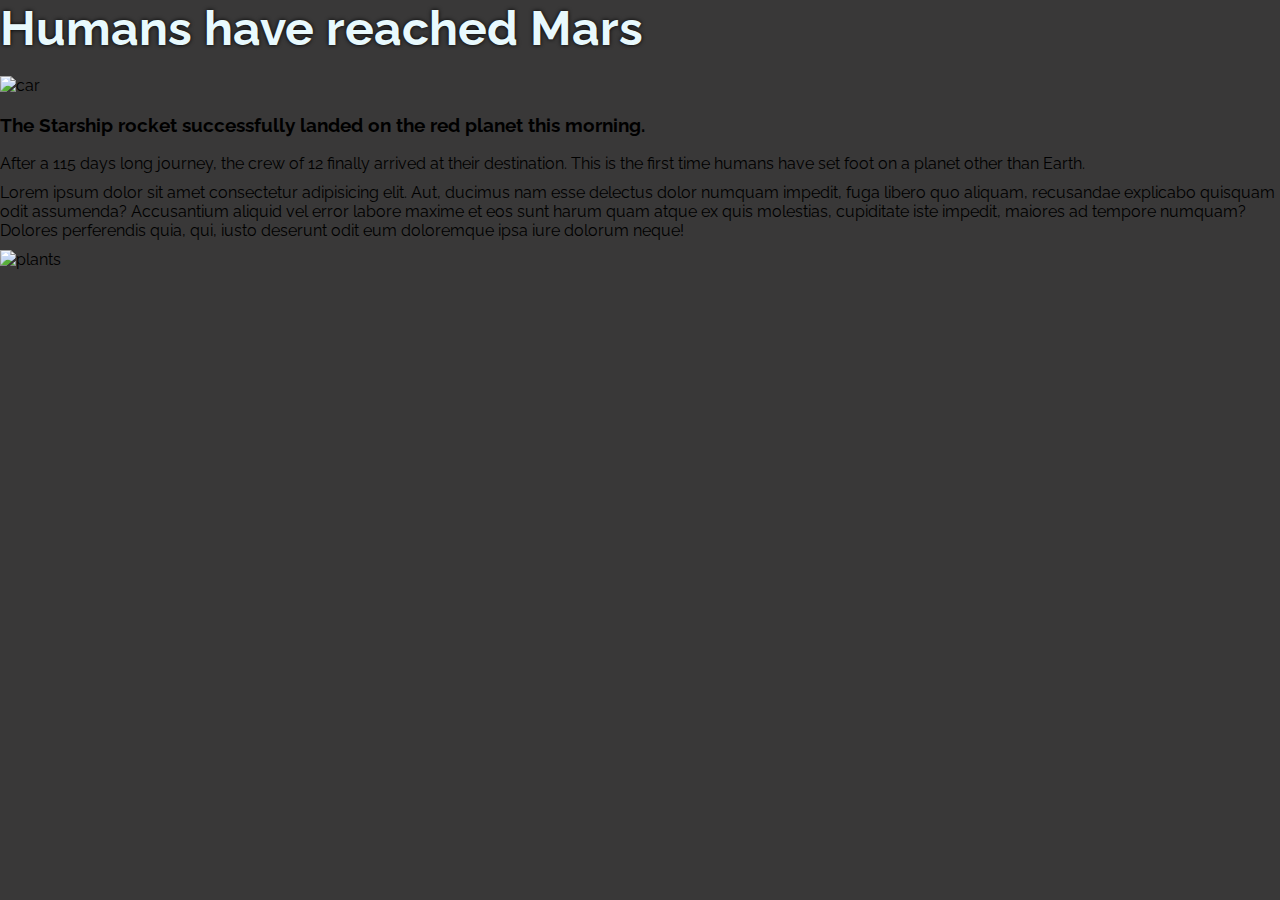
==== index.html @ 48479136 "commit initial files" ====
<!DOCTYPE html>
<html lang="en">
    <head>
        <meta charset="UTF-8">
        <meta http-equiv="X-UA-Compatible" content="IE=edge">
        <meta name="viewport" content="width=device-width, initial-scale=1.0">
        <title>Eddie</title>
        <link rel="stylesheet" href="style.css">
    </head>
    <body>
        <div>
            <h1>Humans have reached Mars</h1>
            <img src="https://images.unsplash.com/photo-1669903659826-464314558cde?ixlib=rb-4.0.3&ixid=MnwxMjA3fDB8MHxwaG90by1wYWdlfHx8fGVufDB8fHx8&auto=format&fit=crop&w=1932&q=80" alt="car" width="100%">
            <h3>The Starship rocket successfully landed on the red planet this morning.</h3>
            <p>After a 115 days long journey, the crew of 12 finally arrived at their destination. 
            This is the first time humans have set foot on a planet other than Earth.</p>
            <p>Lorem ipsum dolor sit amet consectetur adipisicing elit. Aut, ducimus nam esse delectus dolor numquam impedit, fuga libero quo aliquam, recusandae explicabo quisquam odit assumenda? Accusantium aliquid vel error labore maxime et eos sunt harum quam atque ex quis molestias, cupiditate iste impedit, maiores ad tempore numquam? Dolores perferendis quia, qui, iusto deserunt odit eum doloremque ipsa iure dolorum neque!</p>
        </div>

            <img src="https://images.unsplash.com/photo-1638031119651-3a05f831f6f2?ixlib=rb-4.0.3&ixid=MnwxMjA3fDB8MHxwaG90by1wYWdlfHx8fGVufDB8fHx8&auto=format&fit=crop&w=1932&q=80" alt="plants" width="100%">
    
    </body>
</html>
---- style.css ----
@import url('https://fonts.googleapis.com/css2?family=Raleway:wght@300;400;500&display=swap');

body{
    font-family: 'Raleway', sans-serif;
    width: 100%;
    margin: 0;
    padding: 0;
    background: rgb(57, 56, 56);
    /* color: #fff; */
}
h1, h2, p, div {
    margin: 0;
    padding: 0;
}
h1{
    margin-bottom: 20px;
    color: #E8F9FD;
    text-shadow: 0 0 4px black;
    font-size: 48px;
}
p{
    margin-bottom: 10px;
}
.div{
    width: 384px;
    display: block;
    margin: 100px auto 30px auto;
}
.invert{
    color: #235b59;
}
.invert-gb{
    background-color:#fff;
    color: #000;
}
button{
    color: #fff;
    cursor: pointer;
    background-color: #439A97;
    border: 2px solid #439A97;
}
.btn-style{
    font-family: 'Raleway', sans-serif;
    font-size: 18px;
    padding: 10px 15px;
    border-radius: 5px; 
    margin-bottom: 15px;
}
.container{
    display: flex;
    flex-direction: column;
    justify-content: center;
}
.main-div{
    background-color: #E8F9FD; 
    /* background-image: url(https://media.giphy.com/media/LmNu0C0s1LSAE8A6fn/giphy.gif); */
    /* background-size: cover; */
    /* width: 400px; */
    padding: 50px;
}
input{
    width: 350px;
}
a{
    align-self: flex-end;
    text-decoration: none;
    cursor: pointer;
    font-weight: 500;
}
.dir {
    justify-content: center;
    align-items: center;
}
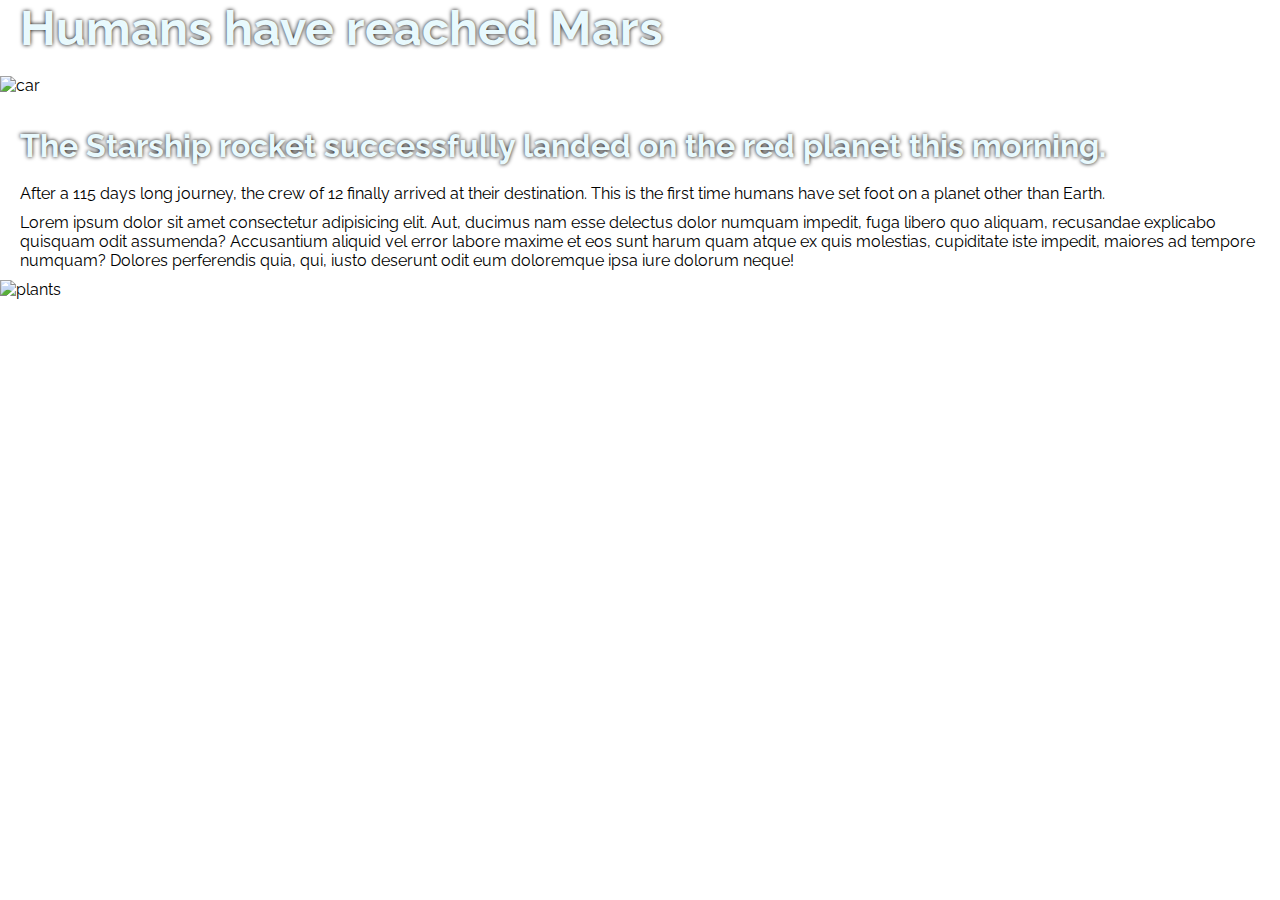
==== commit 33e71909: "updated index.html" ====
--- a/index.html
+++ b/index.html
@@ -4,17 +4,17 @@
         <meta charset="UTF-8">
         <meta http-equiv="X-UA-Compatible" content="IE=edge">
         <meta name="viewport" content="width=device-width, initial-scale=1.0">
-        <title>Eddie</title>
+        <title>Eddie's first site</title>
         <link rel="stylesheet" href="style.css">
     </head>
     <body>
         <div>
-            <h1>Humans have reached Mars</h1>
+            <h1 class="indent">Humans have reached Mars</h1>
             <img src="https://images.unsplash.com/photo-1669903659826-464314558cde?ixlib=rb-4.0.3&ixid=MnwxMjA3fDB8MHxwaG90by1wYWdlfHx8fGVufDB8fHx8&auto=format&fit=crop&w=1932&q=80" alt="car" width="100%">
-            <h3>The Starship rocket successfully landed on the red planet this morning.</h3>
-            <p>After a 115 days long journey, the crew of 12 finally arrived at their destination. 
+            <h3 class="indent">The Starship rocket successfully landed on the red planet this morning.</h3>
+            <p class="indent">After a 115 days long journey, the crew of 12 finally arrived at their destination. 
             This is the first time humans have set foot on a planet other than Earth.</p>
-            <p>Lorem ipsum dolor sit amet consectetur adipisicing elit. Aut, ducimus nam esse delectus dolor numquam impedit, fuga libero quo aliquam, recusandae explicabo quisquam odit assumenda? Accusantium aliquid vel error labore maxime et eos sunt harum quam atque ex quis molestias, cupiditate iste impedit, maiores ad tempore numquam? Dolores perferendis quia, qui, iusto deserunt odit eum doloremque ipsa iure dolorum neque!</p>
+            <p class="indent">Lorem ipsum dolor sit amet consectetur adipisicing elit. Aut, ducimus nam esse delectus dolor numquam impedit, fuga libero quo aliquam, recusandae explicabo quisquam odit assumenda? Accusantium aliquid vel error labore maxime et eos sunt harum quam atque ex quis molestias, cupiditate iste impedit, maiores ad tempore numquam? Dolores perferendis quia, qui, iusto deserunt odit eum doloremque ipsa iure dolorum neque!</p>
         </div>
 
             <img src="https://images.unsplash.com/photo-1638031119651-3a05f831f6f2?ixlib=rb-4.0.3&ixid=MnwxMjA3fDB8MHxwaG90by1wYWdlfHx8fGVufDB8fHx8&auto=format&fit=crop&w=1932&q=80" alt="plants" width="100%">
--- a/style.css
+++ b/style.css
@@ -5,18 +5,22 @@
     width: 100%;
     margin: 0;
     padding: 0;
-    background: rgb(57, 56, 56);
     /* color: #fff; */
 }
 h1, h2, p, div {
     margin: 0;
     padding: 0;
 }
-h1{
+h1, h3{
     margin-bottom: 20px;
     color: #E8F9FD;
     text-shadow: 0 0 4px black;
+}
+h1 {
     font-size: 48px;
+}
+h3 {
+    font-size: 32px;
 }
 p{
     margin-bottom: 10px;
@@ -70,4 +74,7 @@
 .dir {
     justify-content: center;
     align-items: center;
+}
+.indent{
+    padding: 0 20px;
 }